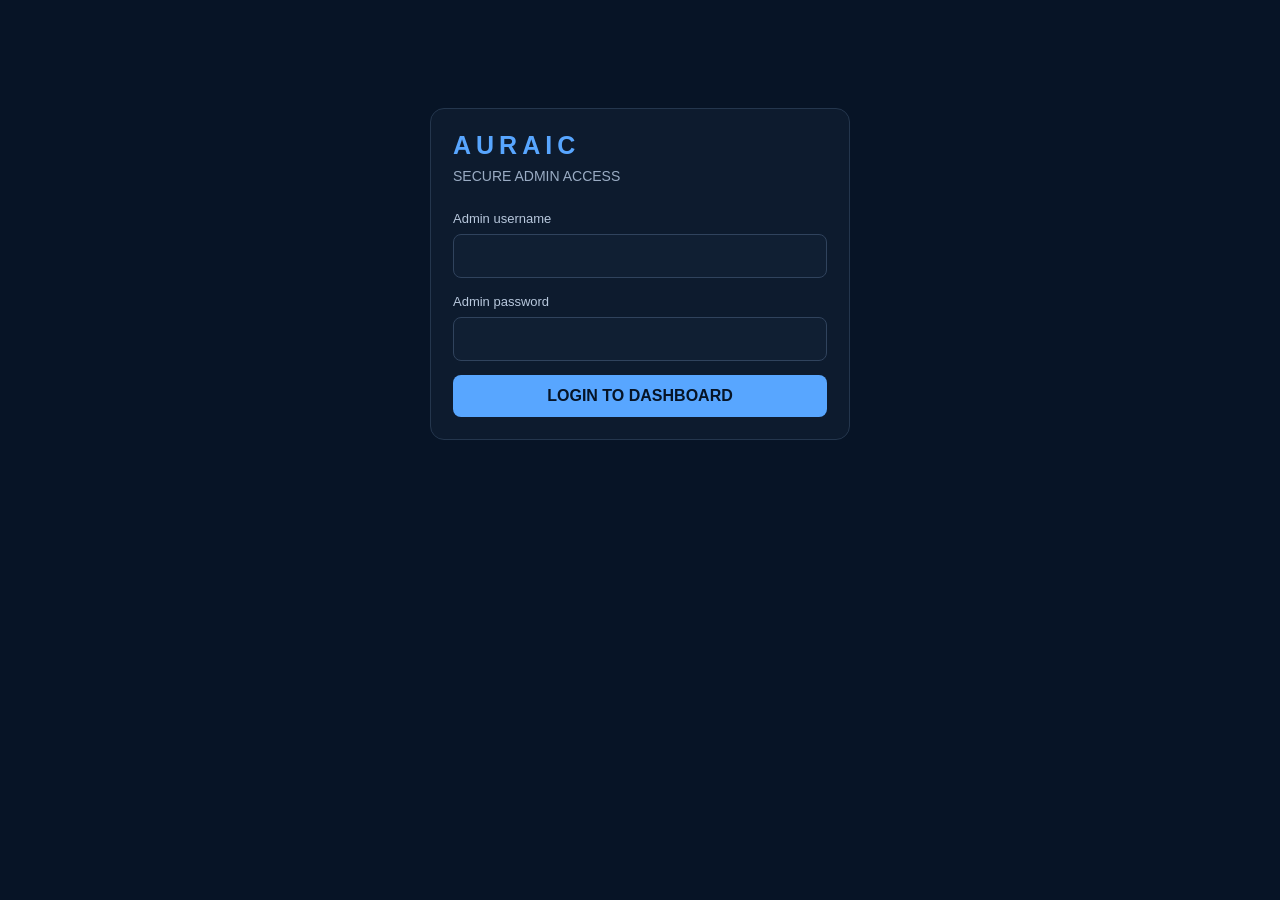
==== admin.html @ cfbb4d83 "Rename backImage to back_Image in admin.html" ====
<!DOCTYPE html>
<html lang="en">
<head>
  <meta charset="UTF-8">
  <meta name="viewport" content="width=device-width, initial-scale=1.0">
  <meta name="theme-color" content="#071426">
  <title>AURAIC | Admin Panel</title>

  <style>
    * {
      box-sizing: border-box;
      margin: 0;
      padding: 0;
    }

    body {
      font-family: Arial, sans-serif;
      background: #071426;
      color: #fff;
      min-height: 100vh;
    }

    button, input, textarea, select {
      font: inherit;
    }

    button {
      cursor: pointer;
      border: 0;
      border-radius: 8px;
      padding: 12px 16px;
      font-weight: bold;
    }

    input, textarea, select {
      width: 100%;
      padding: 12px;
      margin: 7px 0 14px;
      background: #101f33;
      color: white;
      border: 1px solid #30435d;
      border-radius: 8px;
    }

    label {
      font-size: 13px;
      color: #b8c8dd;
    }

    .primary {
      background: #58a6ff;
      color: #061426;
    }

    .danger {
      background: #ff5364;
      color: white;
    }

    .secondary {
      background: #24364d;
      color: white;
    }

    .hidden {
      display: none !important;
    }

    .container {
      width: min(1100px, 92%);
      margin: auto;
      padding: 28px 0 60px;
    }

    .brand {
      color: #58a6ff;
      letter-spacing: 5px;
      font-size: 25px;
      font-weight: 900;
    }

    .subtitle {
      color: #9aacc4;
      margin-top: 8px;
      font-size: 14px;
    }

    .card {
      background: #0d1b2e;
      border: 1px solid #24364d;
      border-radius: 14px;
      padding: 22px;
      margin-top: 22px;
    }

    .login {
      max-width: 420px;
      margin: 80px auto;
    }

    h2 {
      font-size: 20px;
      margin-bottom: 18px;
    }

    h3 {
      margin-bottom: 12px;
    }

    .topbar {
      display: flex;
      justify-content: space-between;
      align-items: center;
      gap: 12px;
      flex-wrap: wrap;
    }

    .grid {
      display: grid;
      grid-template-columns: repeat(2, minmax(0, 1fr));
      gap: 18px;
    }

    .product, .order {
      background: #101f33;
      border: 1px solid #30435d;
      border-radius: 10px;
      padding: 16px;
      margin-top: 14px;
      overflow-wrap: anywhere;
    }

    .product img {
      width: 100%;
      height: 180px;
      object-fit: contain;
      background: #fff;
      border-radius: 8px;
      margin-bottom: 12px;
    }

    .muted {
      color: #9aacc4;
      font-size: 13px;
      line-height: 1.6;
    }

    .actions {
      display: flex;
      flex-wrap: wrap;
      gap: 8px;
      margin-top: 12px;
    }

    .message {
      padding: 12px;
      border-radius: 8px;
      margin-top: 12px;
      background: #132a43;
      color: #b8d9ff;
      white-space: pre-wrap;
      overflow-wrap: anywhere;
    }

    .price {
      color: #75b7ff;
      font-size: 19px;
      font-weight: bold;
      margin: 8px 0;
    }

    @media (max-width: 700px) {
      .grid {
        grid-template-columns: 1fr;
      }

      .container {
        padding-top: 20px;
      }

      .login {
        margin-top: 45px;
      }
    }
  </style>
</head>

<body>
  <main class="container">

    <!-- LOGIN -->
    <section id="loginSection" class="card login">
      <div class="brand">AURAIC</div>
      <p class="subtitle">SECURE ADMIN ACCESS</p>

      <form id="loginForm" style="margin-top:25px">
        <label for="username">Admin username</label>
        <input id="username" autocomplete="username" required>

        <label for="password">Admin password</label>
        <input id="password" type="password"
               autocomplete="current-password" required>

        <button class="primary" style="width:100%" type="submit">
          LOGIN TO DASHBOARD
        </button>
      </form>

      <div id="loginMessage" class="message hidden"></div>
    </section>

    <!-- DASHBOARD -->
    <section id="dashboard" class="hidden">
      <header class="topbar">
        <div>
          <div class="brand">AURAIC</div>
          <p class="subtitle">ADMIN DASHBOARD</p>
        </div>

        <button id="logoutButton" class="danger">Logout</button>
      </header>

      <div id="dashboardMessage" class="message hidden"></div>

      <section class="card">
        <h2 id="formHeading">Add New Product</h2>

        <form id="productForm">
          <input id="productId" type="hidden">

          <label for="productName">Product name *</label>
          <input id="productName" maxlength="120" required>

          <label for="productPrice">Price in ₹ *</label>
          <input id="productPrice" type="number"
                 min="0.01" step="0.01" required>

          <label for="productDescription">Description</label>
          <textarea id="productDescription" rows="3"
                    maxlength="2000"></textarea>

          <label for="productImage">Front image URL *</label>
          <input id="productImage" type="url" maxlength="1000" required
                 placeholder="https://example.com/front.jpg">

          <label for="productBackImage">Back image URL</label>
          <input id="productBackImage" type="url" maxlength="1000"
                 placeholder="https://example.com/back.jpg">

          <label for="productColor">Colour</label>
          <input id="productColor" maxlength="100">

          <label for="productSizes">Sizes (comma-separated)</label>
          <input id="productSizes" maxlength="200"
                 placeholder="S, M, L, XL">

          <label for="productStock">Stock quantity</label>
          <input id="productStock" type="number" min="0" step="1" value="0">

          <div class="actions">
            <button class="primary" type="submit">Save Product</button>
            <button class="secondary hidden" id="cancelEdit"
                    type="button">Cancel Edit</button>
          </div>
        </form>
      </section>

      <section class="card">
        <h2>Products</h2>
        <div id="productsList">Loading products...</div>
      </section>

      <section class="card">
        <h2>Customer Orders</h2>
        <button id="refreshOrders" class="secondary" type="button">
          Refresh Orders
        </button>
        <div id="ordersList">Click refresh to load orders.</div>
      </section>
    </section>
  </main>

  <script>
    const $ = (id) => document.getElementById(id);

    let csrfToken = "";
    let products = [];

    function showMessage(id, text) {
      const el = $(id);
      el.textContent = text;
      el.classList.remove("hidden");
    }

    function hideMessage(id) {
      $(id).classList.add("hidden");
    }

    async function api(url, options = {}) {
      const headers = {
        ...(options.body ? { "Content-Type": "application/json" } : {}),
        ...(options.method && options.method !== "GET"
          ? { "X-CSRF-Token": csrfToken } : {}),
        ...(options.headers || {})
      };

      const response = await fetch(url, {
        ...options,
        headers,
        credentials: "same-origin"
      });

      const data = await response.json().catch(() => ({}));

      if (!response.ok) {
        throw new Error(data.error || data.message || "Request failed");
      }

      return data;
    }

    async function checkLogin() {
      try {
        const data = await api("/api/admin/me");

        if (data.csrfToken) csrfToken = data.csrfToken;

        if (data.authenticated) {
          showDashboard();
        } else {
          showLogin();
        }
      } catch {
        showLogin();
      }
    }

    function showLogin() {
      $("loginSection").classList.remove("hidden");
      $("dashboard").classList.add("hidden");
    }

    function showDashboard() {
      $("loginSection").classList.add("hidden");
      $("dashboard").classList.remove("hidden");
      loadProducts();
      loadOrders();
    }

    $("loginForm").addEventListener("submit", async (event) => {
      event.preventDefault();
      hideMessage("loginMessage");

      try {
        const result = await api("/api/admin/login", {
          method: "POST",
          body: JSON.stringify({
            username: $("username").value.trim(),
            password: $("password").value
          })
        });

        if (result.csrfToken) csrfToken = result.csrfToken;

        $("password").value = "";
        await checkLogin();
      } catch (error) {
        showMessage("loginMessage", error.message);
      }
    });

    $("logoutButton").addEventListener("click", async () => {
      try {
        await api("/api/admin/logout", { method: "POST" });
      } catch (error) {
        showMessage("dashboardMessage", error.message);
      }

      csrfToken = "";
      showLogin();
    });

    function resetProductForm() {
      $("productForm").reset();
      $("productId").value = "";
      $("productStock").value = "0";
      $("formHeading").textContent = "Add New Product";
      $("cancelEdit").classList.add("hidden");
    }

    $("cancelEdit").addEventListener("click", resetProductForm);

    $("productForm").addEventListener("submit", async (event) => {
      event.preventDefault();

      const id = $("productId").value;

      const product = {
        name: $("productName").value.trim(),
        price: Number($("productPrice").value),
        description: $("productDescription").value.trim(),
        image: $("productImage").value.trim(),
        back_Image: $("productBackImage").value.trim(),
        color: $("productColor").value.trim(),
        sizes: $("productSizes").value
          .split(",").map(s => s.trim()).filter(Boolean),
        stock: Number($("productStock").value)
      };

      try {
        if (id) {
          await api("/api/admin/products/" + encodeURIComponent(id), {
            method: "PUT",
            body: JSON.stringify(product)
          });
        } else {
          await api("/api/admin/products", {
            method: "POST",
            body: JSON.stringify(product)
          });
        }

        resetProductForm();
        showMessage("dashboardMessage", "Product saved successfully.");
        await loadProducts();
      } catch (error) {
        showMessage("dashboardMessage", error.message);
      }
    });

    async function loadProducts() {
      $("productsList").textContent = "Loading products...";

      try {
        const data = await api("/api/products");
        products = data.products || data;
        if (!Array.isArray(products)) products = [];

        renderProducts();
      } catch (error) {
        $("productsList").textContent =
          "Could not load products: " + error.message;
      }
    }

    function renderProducts() {
      const list = $("productsList");
      list.replaceChildren();

      if (!products.length) {
        list.textContent = "No products yet. Add your first product above.";
        return;
      }

      products.forEach((product) => {
        const card = document.createElement("article");
        card.className = "product";

        if (product.image) {
          const img = document.createElement("img");
          img.src = product.image;
          img.alt = product.name || "Product";
          img.loading = "lazy";
          img.onerror = () => img.remove();
          card.appendChild(img);
        }

        const title = document.createElement("h3");
        title.textContent = product.name || "Untitled product";
        card.appendChild(title);

        const price = document.createElement("p");
        price.className = "price";
        price.textContent = "₹" + Number(product.price || 0).toLocaleString("en-IN");
        card.appendChild(price);

        const description = document.createElement("p");
        description.className = "muted";
        description.textContent = product.description || "";
        card.appendChild(description);

        const actions = document.createElement("div");
        actions.className = "actions";

        const edit = document.createElement("button");
        edit.className = "primary";
        edit.textContent = "Edit";
        edit.addEventListener("click", () => editProduct(product));

        const remove = document.createElement("button");
        remove.className = "danger";
        remove.textContent = "Delete";
        remove.addEventListener("click", () => deleteProduct(product.id));

        actions.append(edit, remove);
        card.appendChild(actions);
        list.appendChild(card);
      });
    }

    function editProduct(product) {
      $("productId").value = product.id;
      $("productName").value = product.name || "";
      $("productPrice").value = product.price ?? "";
      $("productDescription").value = product.description || "";
      $("productImage").value = product.image || "";
      $("productBackImage").value = product.backImage || "";
      $("productColor").value = product.color || "";
      $("productSizes").value = Array.isArray(product.sizes)
        ? product.sizes.join(", ")
        : (product.sizes || "");
      $("productStock").value = product.stock ?? 0;

      $("formHeading").textContent = "Edit Product";
      $("cancelEdit").classList.remove("hidden");
      window.scrollTo({ top: 0, behavior: "smooth" });
    }

    async function deleteProduct(id) {
      if (!confirm("Delete this product permanently?")) return;

      try {
        await api("/api/admin/products/" + encodeURIComponent(id), {
          method: "DELETE"
        });
        showMessage("dashboardMessage", "Product deleted.");
        await loadProducts();
      } catch (error) {
        showMessage("dashboardMessage", error.message);
      }
    }

    $("refreshOrders").addEventListener("click", loadOrders);

    async function loadOrders() {
      $("ordersList").textContent = "Loading orders...";

      try {
        const data = await api("/api/admin/orders");
        const orders = data.orders || data;
        renderOrders(Array.isArray(orders) ? orders : []);
      } catch (error) {
        $("ordersList").textContent =
          "Could not load orders: " + error.message;
      }
    }

    function renderOrders(orders) {
      const list = $("ordersList");
      list.replaceChildren();

      if (!orders.length) {
        list.textContent = "No orders found.";
        return;
      }

      orders.forEach((order) => {
        const card = document.createElement("article");
        card.className = "order";

        const heading = document.createElement("h3");
        heading.textContent = "Order #" + (order.id ?? order.orderCode ?? "");
        card.appendChild(heading);

        const details = document.createElement("p");
        details.className = "muted";
        details.textContent =
          "Customer: " + (order.customerName || order.name || "—") +
          "\nPhone: " + (order.phone || "—") +
          "\nAddress: " + (order.address || "—") +
          "\nPayment: " + (order.paymentMethod || order.payment_method || "—") +
          "\nStatus: " + (order.status || "pending") +
          "\nTotal: ₹" + Number(order.total || 0).toLocaleString("en-IN");

        details.style.whiteSpace = "pre-line";
        card.appendChild(details);

        if (order.items) {
          const items = document.createElement("p");
          items.className = "muted";
          items.textContent = "Items: " +
            (typeof order.items === "string"
              ? order.items
              : JSON.stringify(order.items));
          card.appendChild(items);
        }

        const select = document.createElement("select");
        ["pending", "confirmed", "processing", "shipped", "delivered", "cancelled"]
          .forEach(status => {
            const option = document.createElement("option");
            option.value = status;
            option.textContent = status;
            option.selected = status === (order.status || "pending");
            select.appendChild(option);
          });

        const update = document.createElement("button");
        update.className = "primary";
        update.textContent = "Update Status";
        update.addEventListener("click", async () => {
          try {
            await api("/api/admin/orders/" +
              encodeURIComponent(order.id) + "/status", {
                method: "PATCH",
                body: JSON.stringify({ status: select.value })
              });
            showMessage("dashboardMessage", "Order status updated.");
            await loadOrders();
          } catch (error) {
            showMessage("dashboardMessage", error.message);
          }
        });

        card.append(select, update);
        list.appendChild(card);
      });
    }

    checkLogin();
  </script>
</body>
  </html>
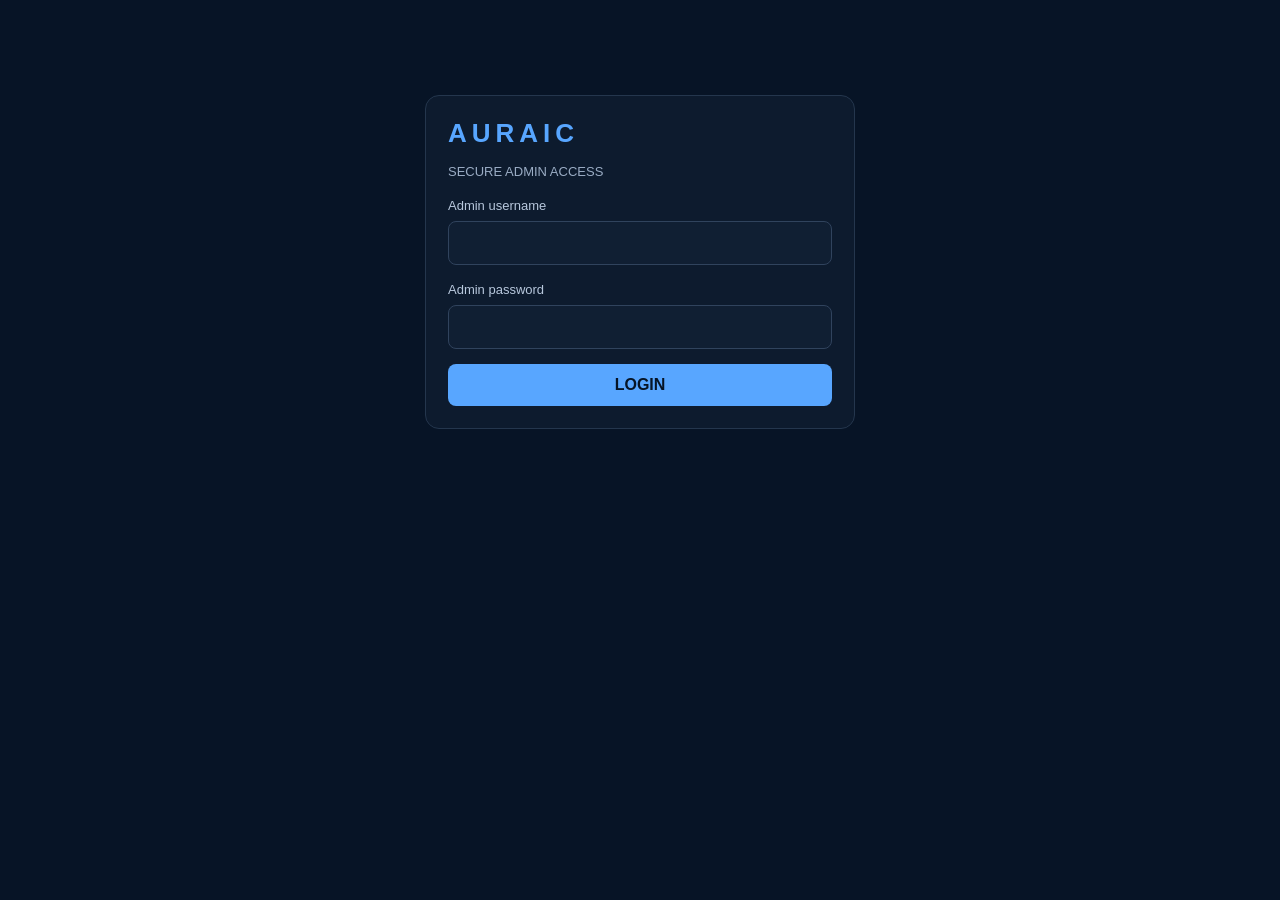
==== commit a81a53c5: "Refactor admin panel HTML and styles Updated admin panel HTML structure and styles, including change" ====
--- a/admin.html
+++ b/admin.html
@@ -2,22 +2,20 @@
 <html lang="en">
 <head>
   <meta charset="UTF-8">
-  <meta name="viewport" content="width=device-width, initial-scale=1.0">
+  <meta name="viewport" content="width=device-width, initial-scale=1">
   <meta name="theme-color" content="#071426">
-  <title>AURAIC | Admin Panel</title>
+  <title>AURAIC | Admin Dashboard</title>
 
   <style>
     * {
       box-sizing: border-box;
+    }
+
+    body {
       margin: 0;
-      padding: 0;
-    }
-
-    body {
       font-family: Arial, sans-serif;
       background: #071426;
       color: #fff;
-      min-height: 100vh;
     }
 
     button, input, textarea, select {
@@ -25,21 +23,21 @@
     }
 
     button {
-      cursor: pointer;
       border: 0;
       border-radius: 8px;
       padding: 12px 16px;
-      font-weight: bold;
+      cursor: pointer;
+      font-weight: 700;
     }
 
     input, textarea, select {
       width: 100%;
+      margin: 7px 0 15px;
       padding: 12px;
-      margin: 7px 0 14px;
-      background: #101f33;
-      color: white;
       border: 1px solid #30435d;
       border-radius: 8px;
+      background: #101f33;
+      color: #fff;
     }
 
     label {
@@ -52,14 +50,14 @@
       color: #061426;
     }
 
+    .secondary {
+      background: #24364d;
+      color: #fff;
+    }
+
     .danger {
       background: #ff5364;
-      color: white;
-    }
-
-    .secondary {
-      background: #24364d;
-      color: white;
+      color: #fff;
     }
 
     .hidden {
@@ -69,64 +67,51 @@
     .container {
       width: min(1100px, 92%);
       margin: auto;
-      padding: 28px 0 60px;
+      padding: 25px 0 60px;
     }
 
     .brand {
       color: #58a6ff;
+      font-size: 26px;
+      font-weight: 900;
       letter-spacing: 5px;
-      font-size: 25px;
-      font-weight: 900;
-    }
-
-    .subtitle {
+    }
+
+    .muted {
       color: #9aacc4;
-      margin-top: 8px;
-      font-size: 14px;
+      font-size: 13px;
+      line-height: 1.6;
+      white-space: pre-wrap;
+      overflow-wrap: anywhere;
     }
 
     .card {
-      background: #0d1b2e;
+      margin-top: 22px;
+      padding: 22px;
       border: 1px solid #24364d;
       border-radius: 14px;
-      padding: 22px;
-      margin-top: 22px;
+      background: #0d1b2e;
     }
 
     .login {
-      max-width: 420px;
-      margin: 80px auto;
-    }
-
-    h2 {
-      font-size: 20px;
-      margin-bottom: 18px;
-    }
-
-    h3 {
-      margin-bottom: 12px;
+      max-width: 430px;
+      margin: 70px auto;
     }
 
     .topbar {
       display: flex;
+      align-items: center;
       justify-content: space-between;
-      align-items: center;
-      gap: 12px;
+      gap: 15px;
       flex-wrap: wrap;
     }
 
-    .grid {
-      display: grid;
-      grid-template-columns: repeat(2, minmax(0, 1fr));
-      gap: 18px;
-    }
-
     .product, .order {
-      background: #101f33;
+      margin-top: 14px;
+      padding: 16px;
       border: 1px solid #30435d;
       border-radius: 10px;
-      padding: 16px;
-      margin-top: 14px;
+      background: #101f33;
       overflow-wrap: anywhere;
     }
 
@@ -134,52 +119,45 @@
       width: 100%;
       height: 180px;
       object-fit: contain;
-      background: #fff;
+      background: white;
       border-radius: 8px;
       margin-bottom: 12px;
     }
 
-    .muted {
-      color: #9aacc4;
-      font-size: 13px;
-      line-height: 1.6;
+    .price {
+      color: #75b7ff;
+      font-size: 20px;
+      font-weight: bold;
     }
 
     .actions {
       display: flex;
       flex-wrap: wrap;
-      gap: 8px;
+      gap: 9px;
       margin-top: 12px;
     }
 
     .message {
       padding: 12px;
+      margin-top: 12px;
       border-radius: 8px;
-      margin-top: 12px;
       background: #132a43;
       color: #b8d9ff;
       white-space: pre-wrap;
       overflow-wrap: anywhere;
     }
 
-    .price {
-      color: #75b7ff;
-      font-size: 19px;
-      font-weight: bold;
-      margin: 8px 0;
-    }
-
-    @media (max-width: 700px) {
-      .grid {
-        grid-template-columns: 1fr;
-      }
-
+    @media (max-width: 600px) {
       .container {
-        padding-top: 20px;
+        width: 94%;
+      }
+
+      .card {
+        padding: 16px;
       }
 
       .login {
-        margin-top: 45px;
+        margin-top: 35px;
       }
     }
   </style>
@@ -188,12 +166,12 @@
 <body>
   <main class="container">
 
-    <!-- LOGIN -->
+    <!-- ADMIN LOGIN -->
     <section id="loginSection" class="card login">
       <div class="brand">AURAIC</div>
-      <p class="subtitle">SECURE ADMIN ACCESS</p>
-
-      <form id="loginForm" style="margin-top:25px">
+      <p class="muted">SECURE ADMIN ACCESS</p>
+
+      <form id="loginForm">
         <label for="username">Admin username</label>
         <input id="username" autocomplete="username" required>
 
@@ -201,20 +179,20 @@
         <input id="password" type="password"
                autocomplete="current-password" required>
 
-        <button class="primary" style="width:100%" type="submit">
-          LOGIN TO DASHBOARD
+        <button class="primary" type="submit" style="width:100%">
+          LOGIN
         </button>
       </form>
 
       <div id="loginMessage" class="message hidden"></div>
     </section>
 
-    <!-- DASHBOARD -->
+    <!-- ADMIN DASHBOARD -->
     <section id="dashboard" class="hidden">
       <header class="topbar">
         <div>
           <div class="brand">AURAIC</div>
-          <p class="subtitle">ADMIN DASHBOARD</p>
+          <p class="muted">ADMIN DASHBOARD</p>
         </div>
 
         <button id="logoutButton" class="danger">Logout</button>
@@ -222,8 +200,9 @@
 
       <div id="dashboardMessage" class="message hidden"></div>
 
+      <!-- ADD / EDIT PRODUCT -->
       <section class="card">
-        <h2 id="formHeading">Add New Product</h2>
+        <h2 id="formHeading">Add Product</h2>
 
         <form id="productForm">
           <input id="productId" type="hidden">
@@ -231,7 +210,7 @@
           <label for="productName">Product name *</label>
           <input id="productName" maxlength="120" required>
 
-          <label for="productPrice">Price in ₹ *</label>
+          <label for="productPrice">Price (₹) *</label>
           <input id="productPrice" type="number"
                  min="0.01" step="0.01" required>
 
@@ -254,78 +233,92 @@
           <input id="productSizes" maxlength="200"
                  placeholder="S, M, L, XL">
 
-          <label for="productStock">Stock quantity</label>
-          <input id="productStock" type="number" min="0" step="1" value="0">
+          <label for="productStock">Stock quantity *</label>
+          <input id="productStock" type="number" min="0"
+                 step="1" value="0" required>
 
           <div class="actions">
             <button class="primary" type="submit">Save Product</button>
-            <button class="secondary hidden" id="cancelEdit"
+            <button id="cancelEdit" class="secondary hidden"
                     type="button">Cancel Edit</button>
           </div>
         </form>
       </section>
 
+      <!-- PRODUCTS -->
       <section class="card">
         <h2>Products</h2>
-        <div id="productsList">Loading products...</div>
+        <button id="refreshProducts" class="secondary" type="button">
+          Refresh Products
+        </button>
+        <div id="productsList" class="muted">Loading products...</div>
       </section>
 
+      <!-- ORDERS -->
       <section class="card">
         <h2>Customer Orders</h2>
         <button id="refreshOrders" class="secondary" type="button">
           Refresh Orders
         </button>
-        <div id="ordersList">Click refresh to load orders.</div>
+        <div id="ordersList" class="muted">Loading orders...</div>
       </section>
     </section>
   </main>
 
   <script>
-    const $ = (id) => document.getElementById(id);
-
-    let csrfToken = "";
+    const $ = id => document.getElementById(id);
+
     let products = [];
 
-    function showMessage(id, text) {
-      const el = $(id);
-      el.textContent = text;
-      el.classList.remove("hidden");
-    }
-
-    function hideMessage(id) {
-      $(id).classList.add("hidden");
-    }
-
     async function api(url, options = {}) {
-      const headers = {
-        ...(options.body ? { "Content-Type": "application/json" } : {}),
-        ...(options.method && options.method !== "GET"
-          ? { "X-CSRF-Token": csrfToken } : {}),
-        ...(options.headers || {})
-      };
-
       const response = await fetch(url, {
         ...options,
-        headers,
-        credentials: "same-origin"
+        credentials: "same-origin",
+        headers: {
+          ...(options.body
+            ? { "Content-Type": "application/json" }
+            : {}),
+          ...(options.headers || {})
+        }
       });
 
       const data = await response.json().catch(() => ({}));
 
       if (!response.ok) {
-        throw new Error(data.error || data.message || "Request failed");
+        throw new Error(data.error || "Request failed.");
       }
 
       return data;
+    }
+
+    function message(id, text) {
+      $(id).textContent = text;
+      $(id).classList.remove("hidden");
+    }
+
+    function clearMessage(id) {
+      $(id).textContent = "";
+      $(id).classList.add("hidden");
+    }
+
+    function showLogin() {
+      $("loginSection").classList.remove("hidden");
+      $("dashboard").classList.add("hidden");
+    }
+
+    function showDashboard() {
+      $("loginSection").classList.add("hidden");
+      $("dashboard").classList.remove("hidden");
+
+      loadProducts();
+      loadOrders();
     }
 
     async function checkLogin() {
       try {
         const data = await api("/api/admin/me");
 
-        if (data.csrfToken) csrfToken = data.csrfToken;
-
-        if (data.authenticated) {
+        if (data.authenticated === true) {
           showDashboard();
         } else {
           showLogin();
@@ -335,24 +328,12 @@
       }
     }
 
-    function showLogin() {
-      $("loginSection").classList.remove("hidden");
-      $("dashboard").classList.add("hidden");
-    }
-
-    function showDashboard() {
-      $("loginSection").classList.add("hidden");
-      $("dashboard").classList.remove("hidden");
-      loadProducts();
-      loadOrders();
-    }
-
-    $("loginForm").addEventListener("submit", async (event) => {
+    $("loginForm").addEventListener("submit", async event => {
       event.preventDefault();
-      hideMessage("loginMessage");
+      clearMessage("loginMessage");
 
       try {
-        const result = await api("/api/admin/login", {
+        await api("/api/admin/login", {
           method: "POST",
           body: JSON.stringify({
             username: $("username").value.trim(),
@@ -360,12 +341,10 @@
           })
         });
 
-        if (result.csrfToken) csrfToken = result.csrfToken;
-
         $("password").value = "";
         await checkLogin();
       } catch (error) {
-        showMessage("loginMessage", error.message);
+        message("loginMessage", error.message);
       }
     });
 
@@ -373,10 +352,9 @@
       try {
         await api("/api/admin/logout", { method: "POST" });
       } catch (error) {
-        showMessage("dashboardMessage", error.message);
-      }
-
-      csrfToken = "";
+        message("dashboardMessage", error.message);
+      }
+
       showLogin();
     });
 
@@ -384,57 +362,60 @@
       $("productForm").reset();
       $("productId").value = "";
       $("productStock").value = "0";
-      $("formHeading").textContent = "Add New Product";
+      $("formHeading").textContent = "Add Product";
       $("cancelEdit").classList.add("hidden");
     }
 
     $("cancelEdit").addEventListener("click", resetProductForm);
-
-    $("productForm").addEventListener("submit", async (event) => {
+    $("refreshProducts").addEventListener("click", loadProducts);
+    $("refreshOrders").addEventListener("click", loadOrders);
+
+    // CREATE / UPDATE PRODUCT
+    $("productForm").addEventListener("submit", async event => {
       event.preventDefault();
+      clearMessage("dashboardMessage");
 
       const id = $("productId").value;
 
       const product = {
         name: $("productName").value.trim(),
+        description: $("productDescription").value.trim(),
         price: Number($("productPrice").value),
-        description: $("productDescription").value.trim(),
         image: $("productImage").value.trim(),
-        back_Image: $("productBackImage").value.trim(),
+        back_image: $("productBackImage").value.trim(),
         color: $("productColor").value.trim(),
         sizes: $("productSizes").value
-          .split(",").map(s => s.trim()).filter(Boolean),
+          .split(",").map(value => value.trim()).filter(Boolean),
         stock: Number($("productStock").value)
       };
 
       try {
-        if (id) {
-          await api("/api/admin/products/" + encodeURIComponent(id), {
-            method: "PUT",
-            body: JSON.stringify(product)
-          });
-        } else {
-          await api("/api/admin/products", {
-            method: "POST",
-            body: JSON.stringify(product)
-          });
-        }
+        const url = id
+          ? "/api/admin/products/" + encodeURIComponent(id)
+          : "/api/admin/products";
+
+        await api(url, {
+          method: id ? "PUT" : "POST",
+          body: JSON.stringify(product)
+        });
 
         resetProductForm();
-        showMessage("dashboardMessage", "Product saved successfully.");
+        message("dashboardMessage", "Product saved successfully.");
         await loadProducts();
       } catch (error) {
-        showMessage("dashboardMessage", error.message);
+        message("dashboardMessage", error.message);
       }
     });
 
+    // LOAD PRODUCTS
     async function loadProducts() {
       $("productsList").textContent = "Loading products...";
 
       try {
         const data = await api("/api/products");
-        products = data.products || data;
-        if (!Array.isArray(products)) products = [];
+        products = Array.isArray(data.products)
+          ? data.products
+          : Array.isArray(data) ? data : [];
 
         renderProducts();
       } catch (error) {
@@ -448,11 +429,11 @@
       list.replaceChildren();
 
       if (!products.length) {
-        list.textContent = "No products yet. Add your first product above.";
+        list.textContent = "No active products found.";
         return;
       }
 
-      products.forEach((product) => {
+      products.forEach(product => {
         const card = document.createElement("article");
         card.className = "product";
 
@@ -467,17 +448,23 @@
 
         const title = document.createElement("h3");
         title.textContent = product.name || "Untitled product";
-        card.appendChild(title);
 
         const price = document.createElement("p");
         price.className = "price";
-        price.textContent = "₹" + Number(product.price || 0).toLocaleString("en-IN");
-        card.appendChild(price);
-
-        const description = document.createElement("p");
-        description.className = "muted";
-        description.textContent = product.description || "";
-        card.appendChild(description);
+        price.textContent =
+          "₹" + Number(product.price || 0).toLocaleString("en-IN");
+
+        const details = document.createElement("p");
+        details.className = "muted";
+        details.textContent =
+          (product.description || "") +
+          "\nColour: " + (product.color || "—") +
+          "\nSizes: " + (
+            Array.isArray(product.sizes)
+              ? product.sizes.join(", ")
+              : product.sizes || "—"
+          ) +
+          "\nStock: " + (product.stock ?? 0);
 
         const actions = document.createElement("div");
         actions.className = "actions";
@@ -489,11 +476,11 @@
 
         const remove = document.createElement("button");
         remove.className = "danger";
-        remove.textContent = "Delete";
+        remove.textContent = "Remove";
         remove.addEventListener("click", () => deleteProduct(product.id));
 
         actions.append(edit, remove);
-        card.appendChild(actions);
+        card.append(title, price, details, actions);
         list.appendChild(card);
       });
     }
@@ -504,115 +491,135 @@
       $("productPrice").value = product.price ?? "";
       $("productDescription").value = product.description || "";
       $("productImage").value = product.image || "";
-      $("productBackImage").value = product.backImage || "";
+      $("productBackImage").value = product.back_image || "";
       $("productColor").value = product.color || "";
+
       $("productSizes").value = Array.isArray(product.sizes)
         ? product.sizes.join(", ")
-        : (product.sizes || "");
+        : product.sizes || "";
+
       $("productStock").value = product.stock ?? 0;
-
       $("formHeading").textContent = "Edit Product";
       $("cancelEdit").classList.remove("hidden");
+
       window.scrollTo({ top: 0, behavior: "smooth" });
     }
 
+    // SOFT DELETE PRODUCT
     async function deleteProduct(id) {
-      if (!confirm("Delete this product permanently?")) return;
+      if (!confirm("Remove this product from the store?")) return;
 
       try {
         await api("/api/admin/products/" + encodeURIComponent(id), {
           method: "DELETE"
         });
-        showMessage("dashboardMessage", "Product deleted.");
+
+        message("dashboardMessage", "Product removed.");
         await loadProducts();
       } catch (error) {
-        showMessage("dashboardMessage", error.message);
-      }
-    }
-
-    $("refreshOrders").addEventListener("click", loadOrders);
-
+        message("dashboardMessage", error.message);
+      }
+    }
+
+    // LOAD ORDERS
     async function loadOrders() {
       $("ordersList").textContent = "Loading orders...";
 
       try {
         const data = await api("/api/admin/orders");
-        const orders = data.orders || data;
-        renderOrders(Array.isArray(orders) ? orders : []);
+        const orders = Array.isArray(data.orders) ? data.orders : [];
+        renderOrders(orders);
       } catch (error) {
         $("ordersList").textContent =
           "Could not load orders: " + error.message;
       }
     }
 
+    // DISPLAY ORDERS + STATUS UPDATE
     function renderOrders(orders) {
       const list = $("ordersList");
       list.replaceChildren();
 
       if (!orders.length) {
-        list.textContent = "No orders found.";
+        list.textContent = "No customer orders found.";
         return;
       }
 
-      orders.forEach((order) => {
+      const statuses = [
+        "NEW",
+        "CONFIRMED",
+        "PACKED",
+        "SHIPPED",
+        "DELIVERED",
+        "CANCELLED"
+      ];
+
+      orders.forEach(order => {
         const card = document.createElement("article");
         card.className = "order";
 
-        const heading = document.createElement("h3");
-        heading.textContent = "Order #" + (order.id ?? order.orderCode ?? "");
-        card.appendChild(heading);
+        const title = document.createElement("h3");
+        title.textContent =
+          "Order " + (order.order_code || ("#" + order.id));
 
         const details = document.createElement("p");
         details.className = "muted";
         details.textContent =
-          "Customer: " + (order.customerName || order.name || "—") +
+          "Customer: " + (order.customer_name || "—") +
           "\nPhone: " + (order.phone || "—") +
           "\nAddress: " + (order.address || "—") +
-          "\nPayment: " + (order.paymentMethod || order.payment_method || "—") +
-          "\nStatus: " + (order.status || "pending") +
-          "\nTotal: ₹" + Number(order.total || 0).toLocaleString("en-IN");
-
-        details.style.whiteSpace = "pre-line";
-        card.appendChild(details);
-
-        if (order.items) {
-          const items = document.createElement("p");
-          items.className = "muted";
-          items.textContent = "Items: " +
-            (typeof order.items === "string"
-              ? order.items
-              : JSON.stringify(order.items));
-          card.appendChild(items);
-        }
+          "\nPayment method: " + (order.payment_method || "—") +
+          "\nPayment status: " + (order.payment_status || "PENDING") +
+          "\nOrder status: " + (order.order_status || "NEW") +
+          "\nTotal: ₹" +
+          Number(order.total || 0).toLocaleString("en-IN");
+
+        const items = document.createElement("p");
+        items.className = "muted";
+
+        const orderItems = Array.isArray(order.items)
+          ? order.items
+          : Array.isArray(order.items_json)
+            ? order.items_json
+            : [];
+
+        items.textContent = "Items: " + orderItems.map(item =>
+          `${item.name} × ${item.quantity}`
+        ).join(", ");
 
         const select = document.createElement("select");
-        ["pending", "confirmed", "processing", "shipped", "delivered", "cancelled"]
-          .forEach(status => {
-            const option = document.createElement("option");
-            option.value = status;
-            option.textContent = status;
-            option.selected = status === (order.status || "pending");
-            select.appendChild(option);
-          });
+
+        statuses.forEach(status => {
+          const option = document.createElement("option");
+          option.value = status;
+          option.textContent = status;
+          option.selected = status === (order.order_status || "NEW");
+          select.appendChild(option);
+        });
 
         const update = document.createElement("button");
         update.className = "primary";
         update.textContent = "Update Status";
+
         update.addEventListener("click", async () => {
           try {
-            await api("/api/admin/orders/" +
-              encodeURIComponent(order.id) + "/status", {
+            await api(
+              "/api/admin/orders/" +
+              encodeURIComponent(order.id) + "/status",
+              {
                 method: "PATCH",
                 body: JSON.stringify({ status: select.value })
-              });
-            showMessage("dashboardMessage", "Order status updated.");
+              }
+            );
+
+            message("dashboardMessage", "Order status updated.");
             await loadOrders();
           } catch (error) {
-            showMessage("dashboardMessage", error.message);
+            message("dashboardMessage", error.message);
           }
         });
 
-        card.append(select, update);
+        card.append(title, details, items, select, update);
         list.appendChild(card);
       });
     }
@@ -620,4 +627,6 @@
     checkLogin();
   </script>
 </body>
-  </html>
+</html>
+      
+  
